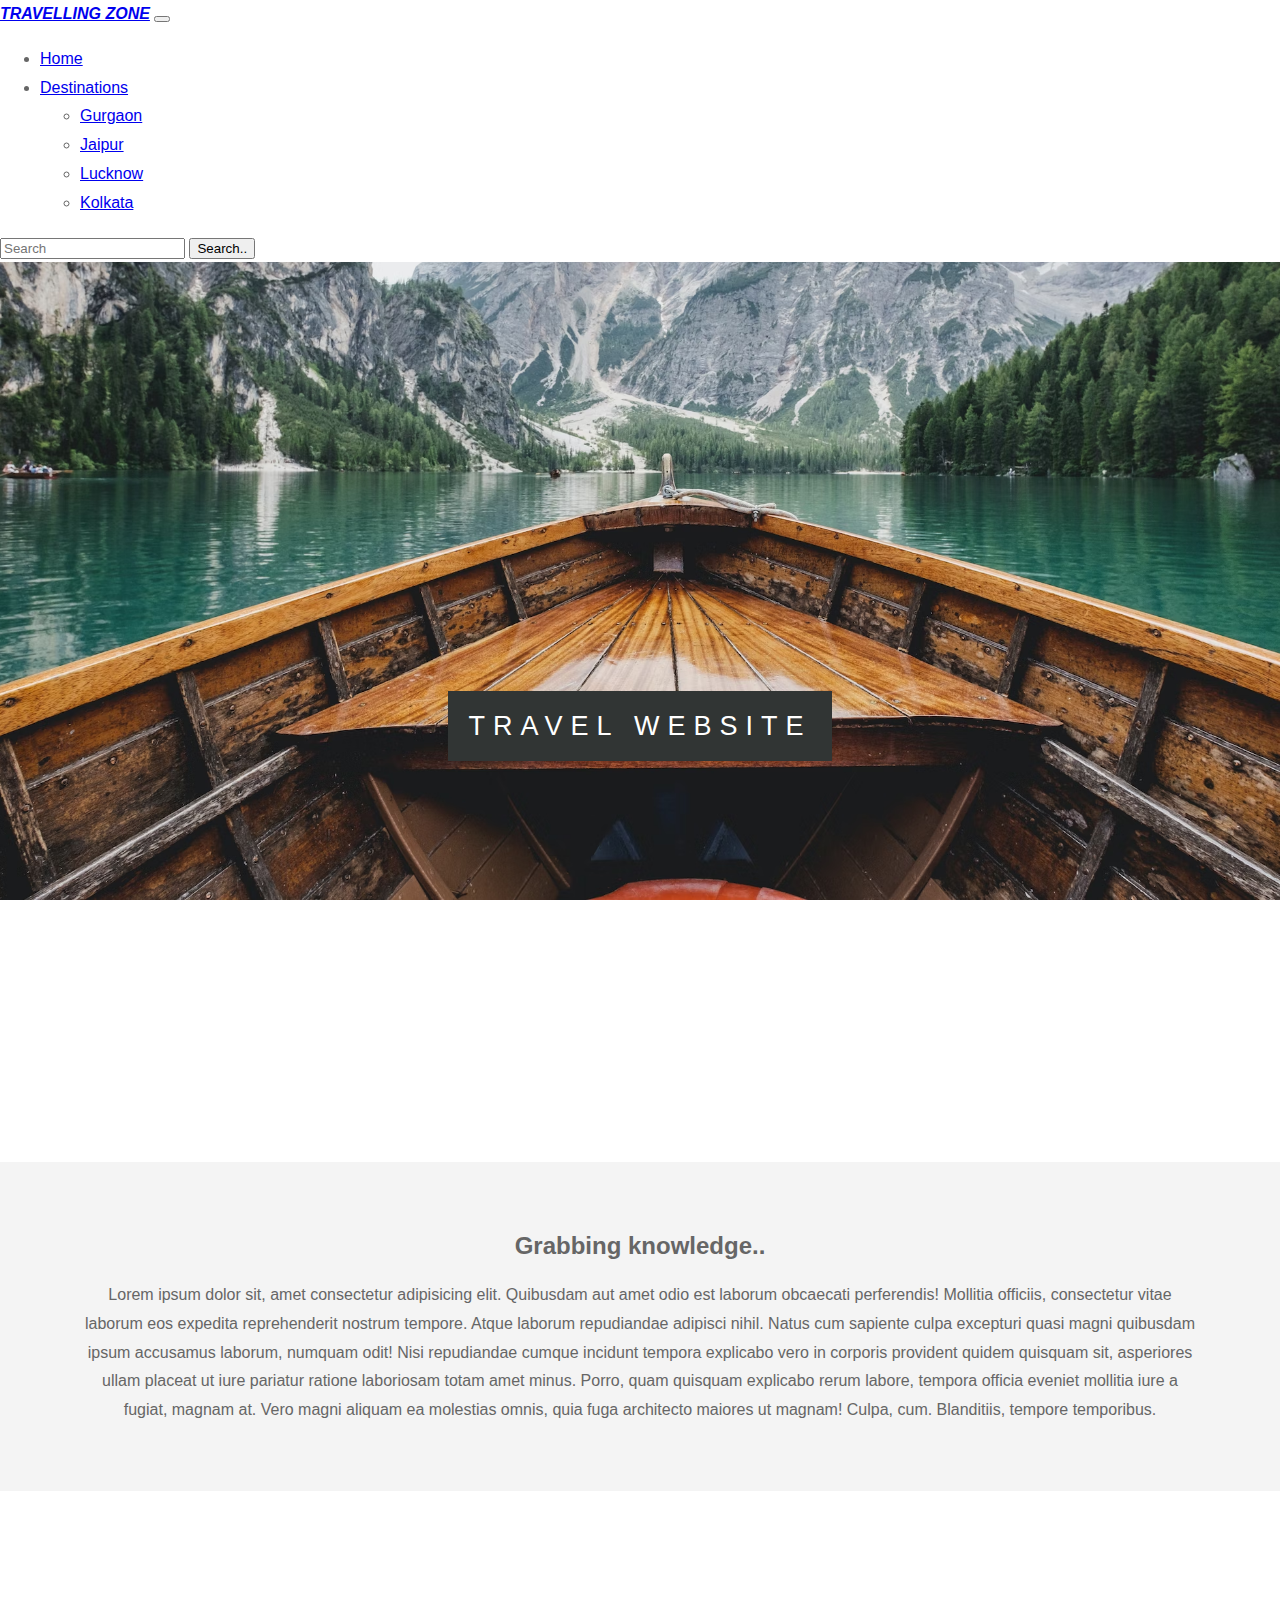
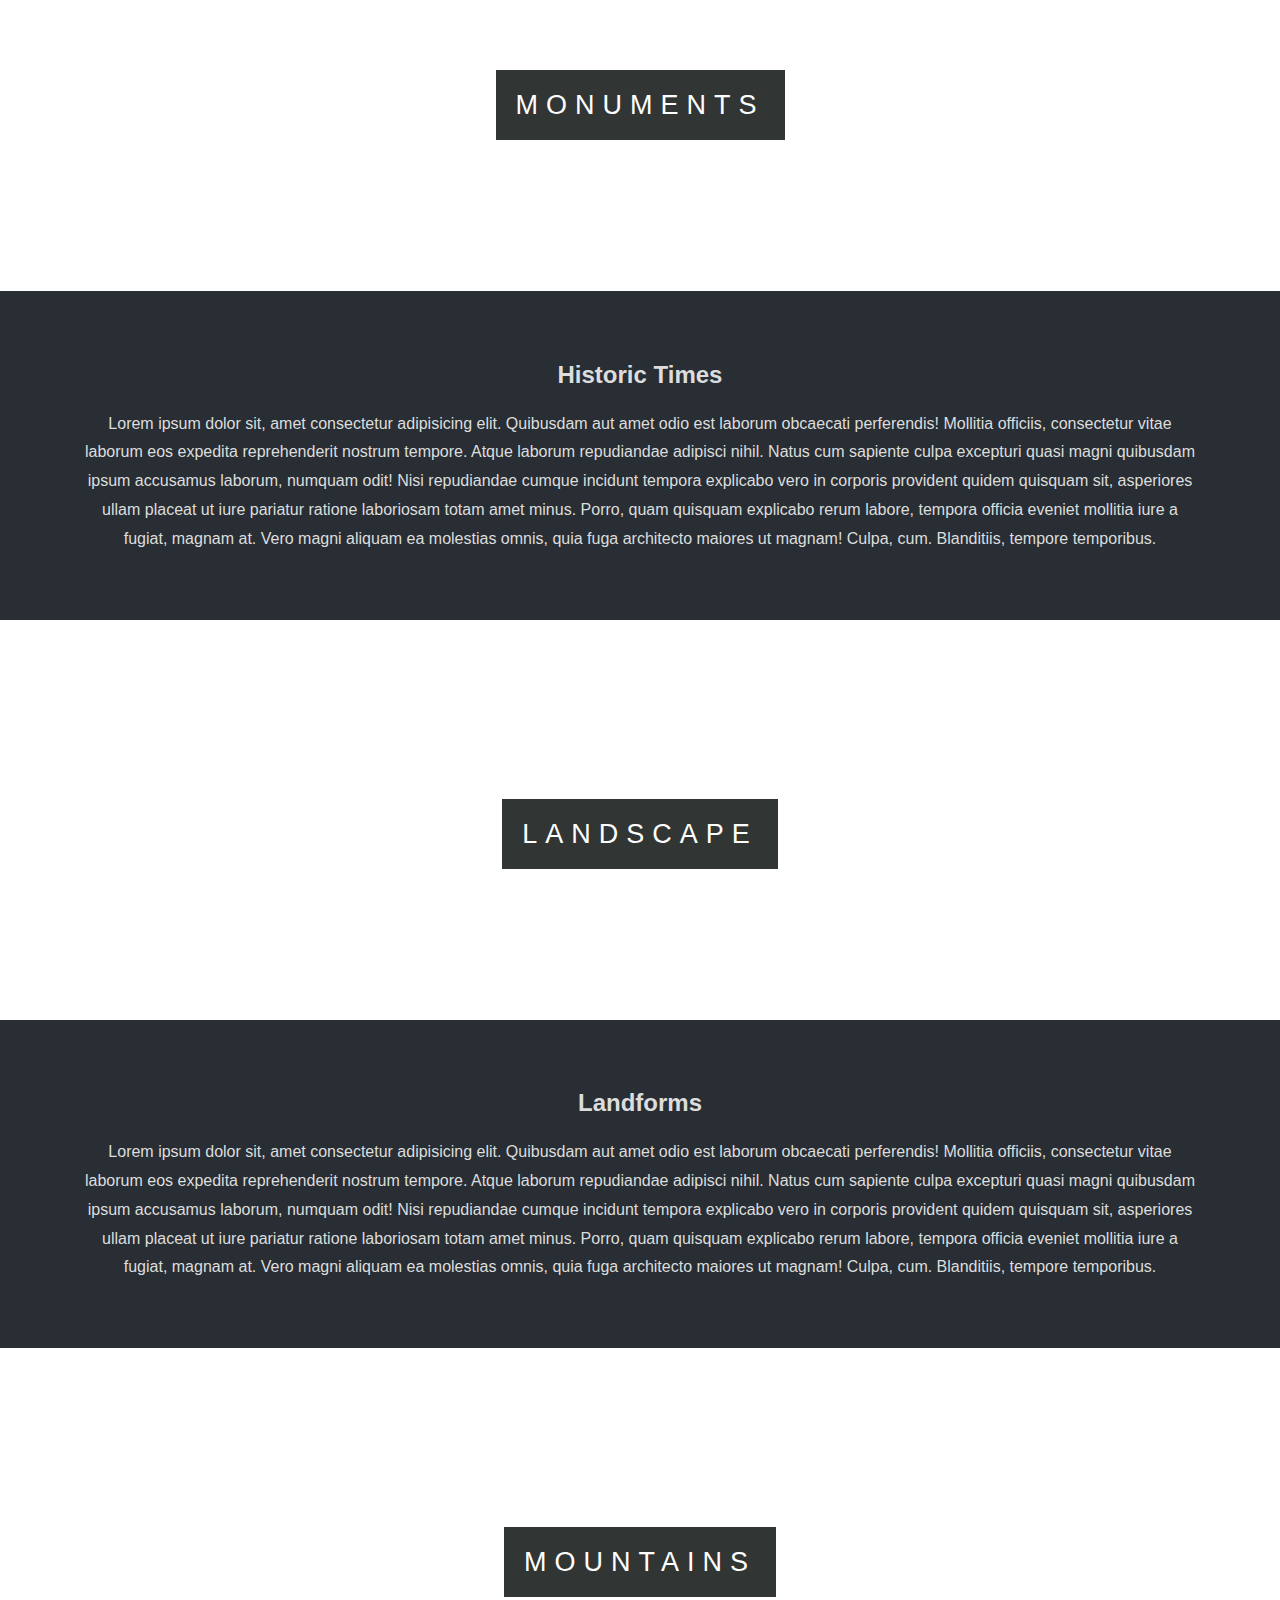
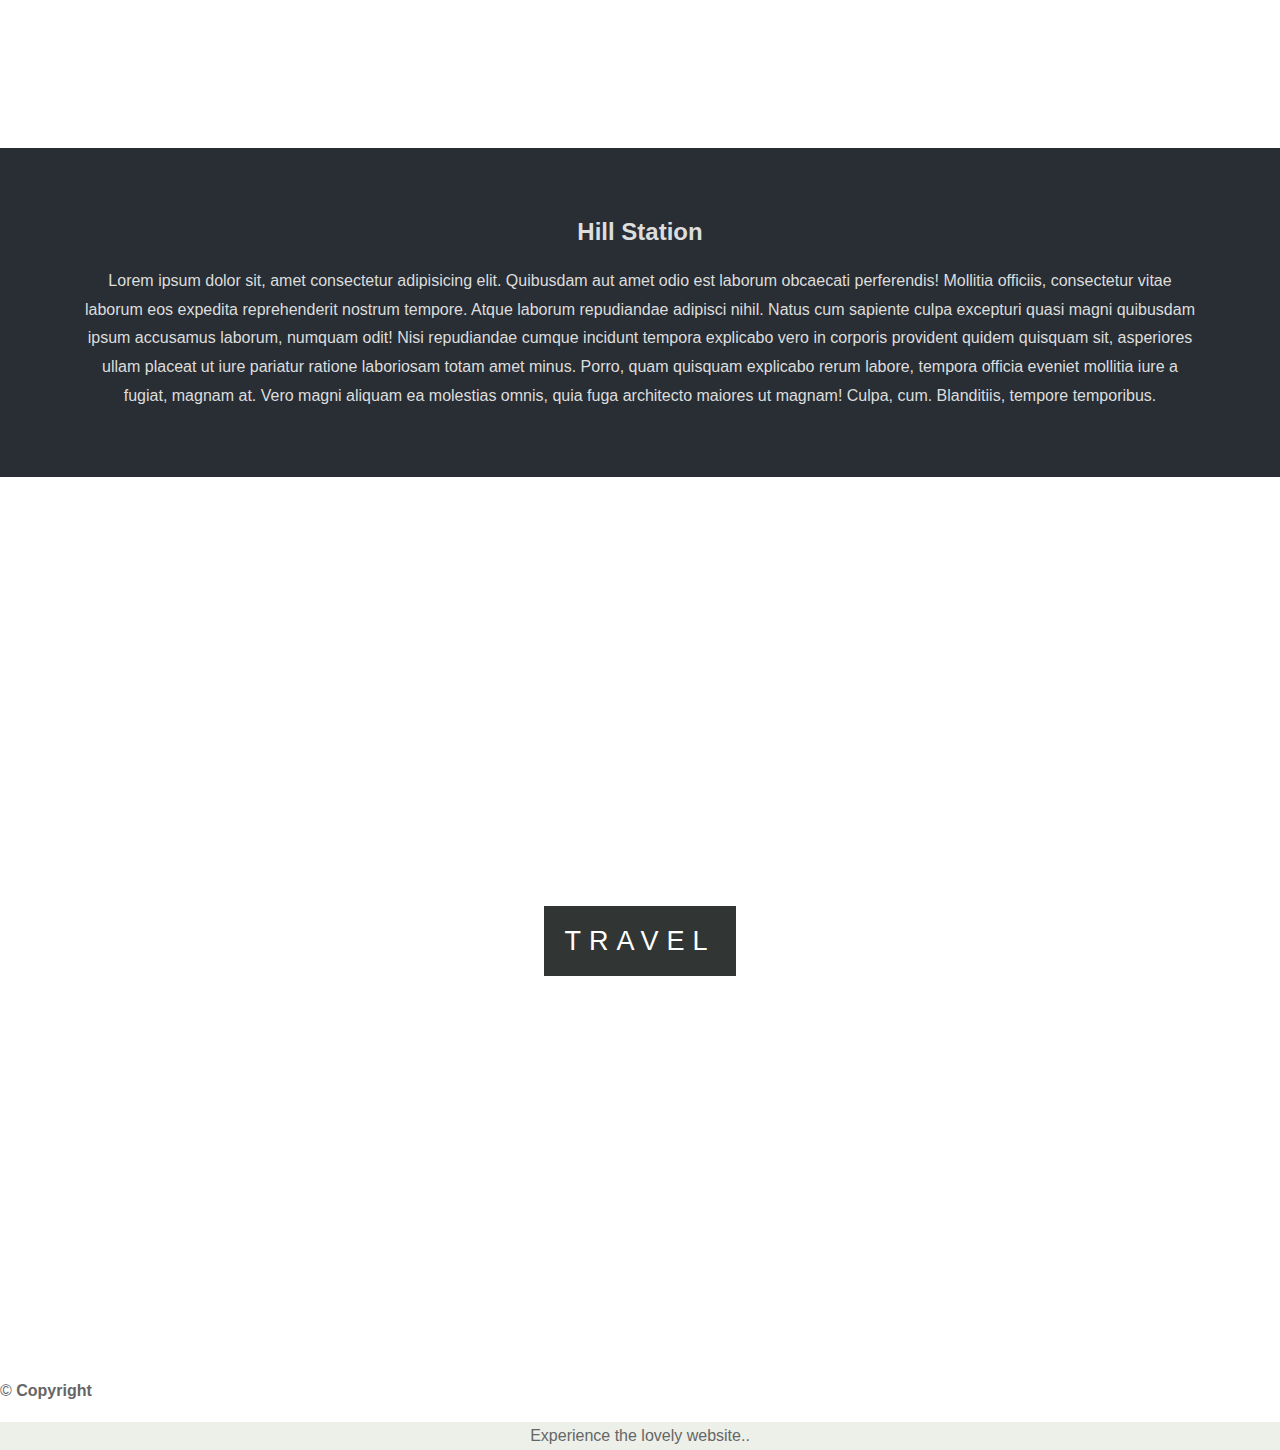
==== index.html @ b6fce72e "Add files via upload" ====
<!DOCTYPE html>
<html lang="en">
  <head>
    <meta charset="UTF-8" />
    <meta http-equiv="X-UA-Compatible" content="IE=edge" />
    <meta name="viewport" content="width=device-width, initial-scale=1.0" />
    <title>Travel-Website</title>
    <link rel="stylesheet" href="style.css" />

    <link href="https://cdn.jsdelivr.net/npm/bootstrap@5.2.2/dist/css/bootstrap.min.css" rel="stylesheet" integrity="sha384-Zenh87qX5JnK2Jl0vWa8Ck2rdkQ2Bzep5IDxbcnCeuOxjzrPF/et3URy9Bv1WTRi" crossorigin="anonymous">
  </head>
  <body>

<!---------------------------navbar-------------->

<nav class="navbar navbar-expand-lg bg-light">
    <div class="container-fluid">
      <a class="navbar-brand ncr" href="#"><b><i>TRAVELLING ZONE</i></b></a>
      <button class="navbar-toggler" type="button" data-bs-toggle="collapse" data-bs-target="#navbarSupportedContent" aria-controls="navbarSupportedContent" aria-expanded="false" aria-label="Toggle navigation">
        <span class="navbar-toggler-icon"></span>
      </button>
      <div class="collapse navbar-collapse" id="navbarSupportedContent">
        <ul class="navbar-nav me-auto mb-2 mb-lg-0">
          <li class="nav-item">
            <a class="nav-link active" aria-current="page" href="#">Home</a>
           
          </li>
          
          <li class="nav-item dropdown">
            <a class="nav-link dropdown-toggle" href="#" role="button" data-bs-toggle="dropdown" aria-expanded="false">
              Destinations
            </a>
            <ul class="dropdown-menu">
              <li><a class="dropdown-item" href="./dest.html">Gurgaon</a></li>
              <li><a class="dropdown-item" href="#">Jaipur</a></li>
              <li><a class="dropdown-item" href="#">Lucknow</a></li>
              <li><a class="dropdown-item" href="#">Kolkata</a></li>
      
            </ul>
          </li>
          
        </ul>
        <form class="d-flex" role="search">
          <input class="form-control me-2" type="search" placeholder="Search" aria-label="Search">
          <button class="btn btn-outline-success" type="submit">Search..</button>
        </form>
      </div>
    </div>
  </nav>



<script src="https://cdn.jsdelivr.net/npm/bootstrap@5.2.2/dist/js/bootstrap.bundle.min.js" integrity="sha384-OERcA2EqjJCMA+/3y+gxIOqMEjwtxJY7qPCqsdltbNJuaOe923+mo//f6V8Qbsw3" crossorigin="anonymous"></script>

<!----------------------------navbar------------->

    
    <section class="pimg1">
      <div class="ptext">
        <span class="textBg">Travel Website</span>
      </div>
    </section>
    <section class="section section-light">
      <h2>Grabbing knowledge..</h2>
      <p>
        Lorem ipsum dolor sit, amet consectetur adipisicing elit. Quibusdam aut
        amet odio est laborum obcaecati perferendis! Mollitia officiis,
        consectetur vitae laborum eos expedita reprehenderit nostrum tempore.
        Atque laborum repudiandae adipisci nihil. Natus cum sapiente culpa
        excepturi quasi magni quibusdam ipsum accusamus laborum, numquam odit!
        Nisi repudiandae cumque incidunt tempora explicabo vero in corporis
        provident quidem quisquam sit, asperiores ullam placeat ut iure pariatur
        ratione laboriosam totam amet minus. Porro, quam quisquam explicabo
        rerum labore, tempora officia eveniet mollitia iure a fugiat, magnam at.
        Vero magni aliquam ea molestias omnis, quia fuga architecto maiores ut
        magnam! Culpa, cum. Blanditiis, tempore temporibus.
      </p>
    </section>
    <section class="pimg2">
      <div class="ptext">
        <span class="textBg">Monuments</span>
      </div>
    </section>
    <section class="section section-dark">
      <h2>Historic Times</h2>
      <p>
        Lorem ipsum dolor sit, amet consectetur adipisicing elit. Quibusdam aut
        amet odio est laborum obcaecati perferendis! Mollitia officiis,
        consectetur vitae laborum eos expedita reprehenderit nostrum tempore.
        Atque laborum repudiandae adipisci nihil. Natus cum sapiente culpa
        excepturi quasi magni quibusdam ipsum accusamus laborum, numquam odit!
        Nisi repudiandae cumque incidunt tempora explicabo vero in corporis
        provident quidem quisquam sit, asperiores ullam placeat ut iure pariatur
        ratione laboriosam totam amet minus. Porro, quam quisquam explicabo
        rerum labore, tempora officia eveniet mollitia iure a fugiat, magnam at.
        Vero magni aliquam ea molestias omnis, quia fuga architecto maiores ut
        magnam! Culpa, cum. Blanditiis, tempore temporibus.
      </p>
    </section>
    <section class="pimg3">
      <div class="ptext">
        <span class="textBg">LANDSCAPE</span>
      </div>
    </section>
    <section class="section section-dark">
      <h2>Landforms</h2>
      <p>
        Lorem ipsum dolor sit, amet consectetur adipisicing elit. Quibusdam aut
        amet odio est laborum obcaecati perferendis! Mollitia officiis,
        consectetur vitae laborum eos expedita reprehenderit nostrum tempore.
        Atque laborum repudiandae adipisci nihil. Natus cum sapiente culpa
        excepturi quasi magni quibusdam ipsum accusamus laborum, numquam odit!
        Nisi repudiandae cumque incidunt tempora explicabo vero in corporis
        provident quidem quisquam sit, asperiores ullam placeat ut iure pariatur
        ratione laboriosam totam amet minus. Porro, quam quisquam explicabo
        rerum labore, tempora officia eveniet mollitia iure a fugiat, magnam at.
        Vero magni aliquam ea molestias omnis, quia fuga architecto maiores ut
        magnam! Culpa, cum. Blanditiis, tempore temporibus.
      </p>
    </section>

    <section class="pimg4">
        <div class="ptext">
          <span class="textBg">Mountains</span>
        </div>
      </section>

      <section class="section section-dark">
        <h2>Hill Station</h2>
        <p>
          Lorem ipsum dolor sit, amet consectetur adipisicing elit. Quibusdam aut
          amet odio est laborum obcaecati perferendis! Mollitia officiis,
          consectetur vitae laborum eos expedita reprehenderit nostrum tempore.
          Atque laborum repudiandae adipisci nihil. Natus cum sapiente culpa
          excepturi quasi magni quibusdam ipsum accusamus laborum, numquam odit!
          Nisi repudiandae cumque incidunt tempora explicabo vero in corporis
          provident quidem quisquam sit, asperiores ullam placeat ut iure pariatur
          ratione laboriosam totam amet minus. Porro, quam quisquam explicabo
          rerum labore, tempora officia eveniet mollitia iure a fugiat, magnam at.
          Vero magni aliquam ea molestias omnis, quia fuga architecto maiores ut
          magnam! Culpa, cum. Blanditiis, tempore temporibus.
        </p>
      </section>



    <section class="pimg1">
      <div class="ptext">
        <span class="textBg baarish">TRAVEL</span>
      </div>
    </section>


    <!-------------------------footer------------>

    <div class="card">
        <div class="card-header">
          &copy; <b>Copyright</b>
        </div>
        <div class="card-body anushka aryan">
          <blockquote class="blockquote mb-0">
            <p>Experience the lovely website..</p>
           
          </blockquote>
        </div>
      </div>



 

  </body>
</html>
---- style.css ----
html,
body {
  height: 100%;
  margin: 0;
  font-size: 16px;
  font-family: "Lato", sans-serif;
  font-weight: 400;
  line-height: 1.8em;
  color: #666;
}
.pimg1 {
  background-image: url(./photo-1476514525535-07fb3b4ae5f1.avif);
  min-height: 100%;
}
.pimg2 {
  background-image: url(./22C2F1FC-E71D-4741-AE11-F1671D5BB66D.jpeg);
  min-height: 400px;
}
.pimg3 {
    background-image: url(./photo-1502481851512-e9e2529bfbf9.avif);
    min-height: 400px;
}
.pimg4 {
  background-image: url(./mount.avif);
  min-height: 400px;
}
.pimg1,
.pimg2,
.pimg3,
.pimg4 {
  position: relative;
  background-position: center;
  background-size: cover;
  background-repeat: no-repeat;
  background-attachment: fixed;
}

.ptext {
  position: absolute;
  top: 50%;
  width: 100%;
  text-align: center;
  color: black;
  font-size: 27px;
  letter-spacing: 8px;
  text-transform: uppercase;
}
.textBg {
  background: #313534;
  color: #fff;
  padding: 20px;
}

.section {
  padding: 50px 80px;
  text-align: center;
}
.section-light {
  background-color: #f4f4f4;
  color: #666;
}
.section-dark {
  background-color: #282e34;
  color: #ddd;
}

.baarish:hover{
    transform: scale(1.3);
    transition: 0.7s;

}

nav
{
   background-color: transparent;
}

.ncr:hover{
    border-bottom: rgb(161, 9, 9) 2px solid;
}

.anushka{
    text-align: center;
}

.aryan{
    background-color: #ecf0e9;
}

.samsung{
  margin-top:13%;
}

.decathlon{
  margin-top: 10%;
  margin-left: 10%;
}

.milton{
  text-align: center;
  padding-top:10px;
  text-decoration-color: #ddd;
}

.amrolite{
  background-image: url(./photo-1502481851512-e9e2529bfbf9.avif);
  background-size: cover;
  background-repeat: no-repeat;
}

.decathlon:hover{
  transform:scale(1.11);
  cursor: pointer;
  transition: all 0.9s;
  
}
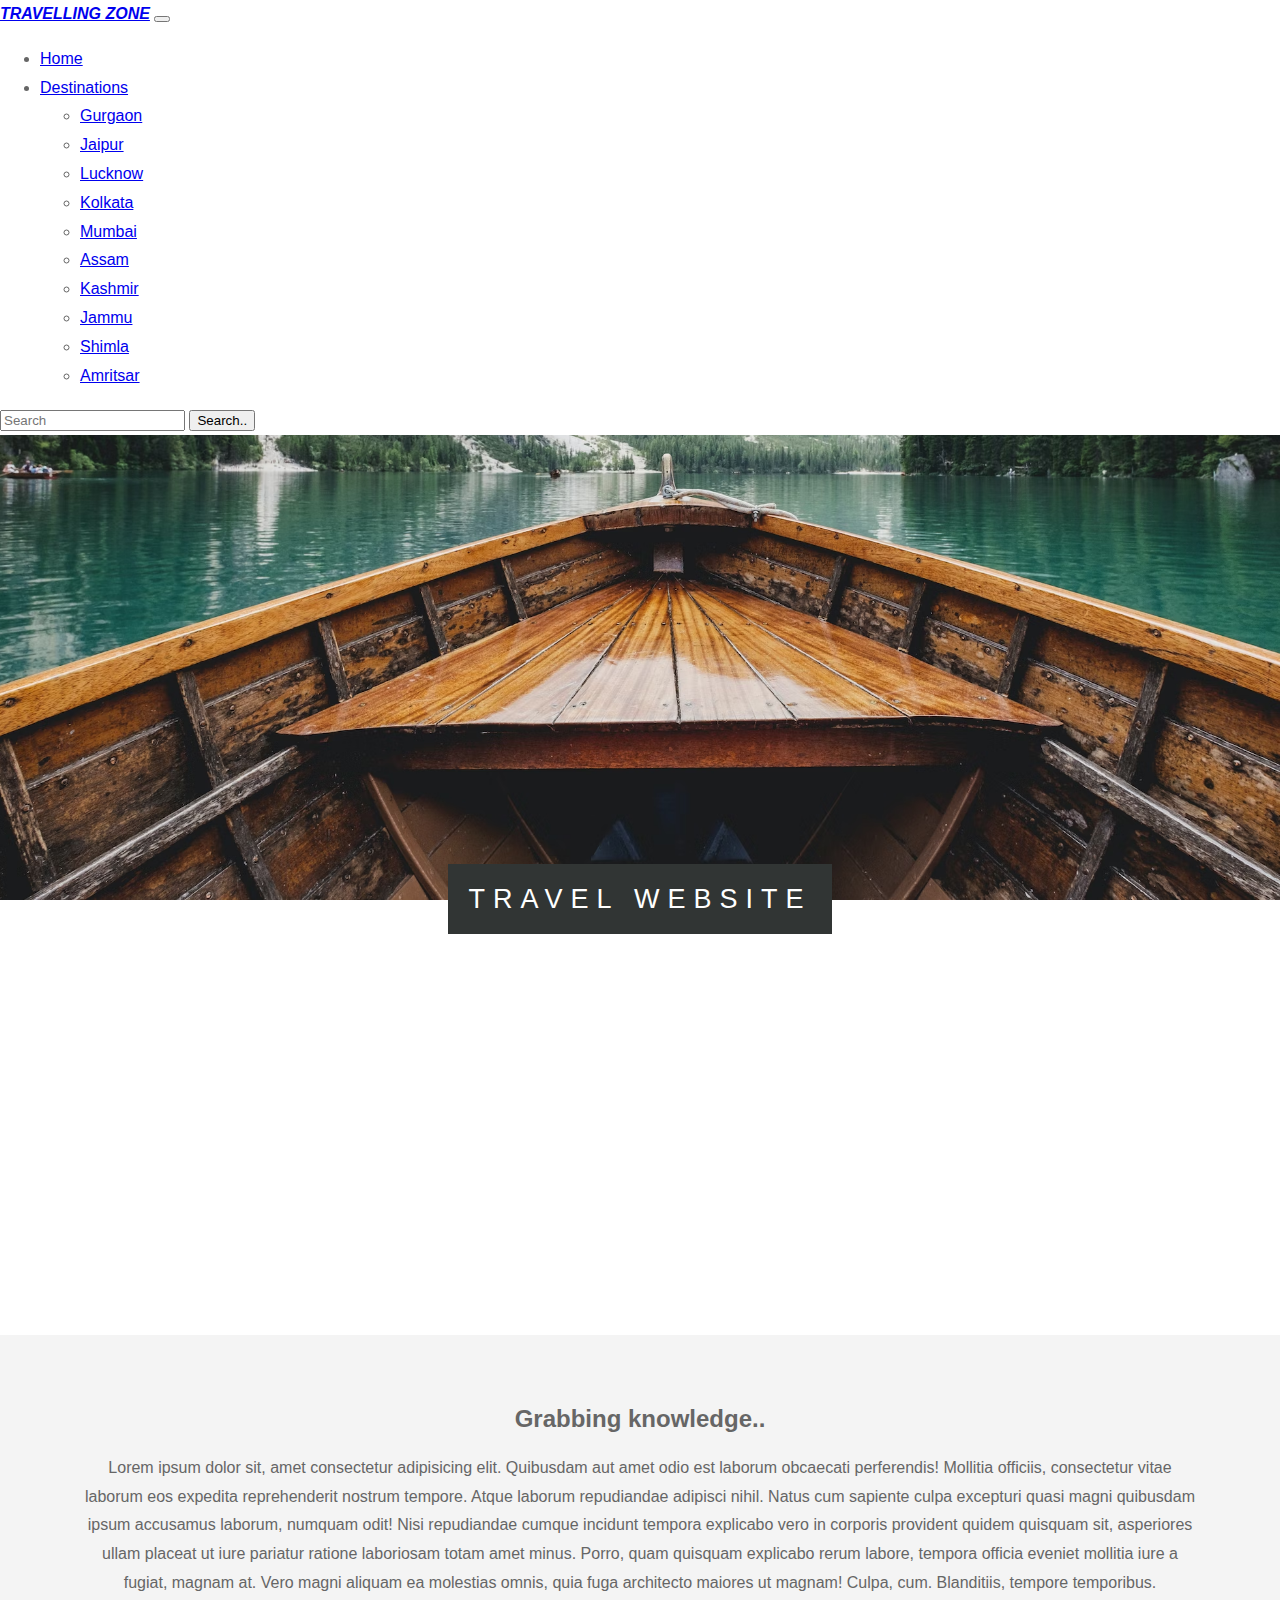
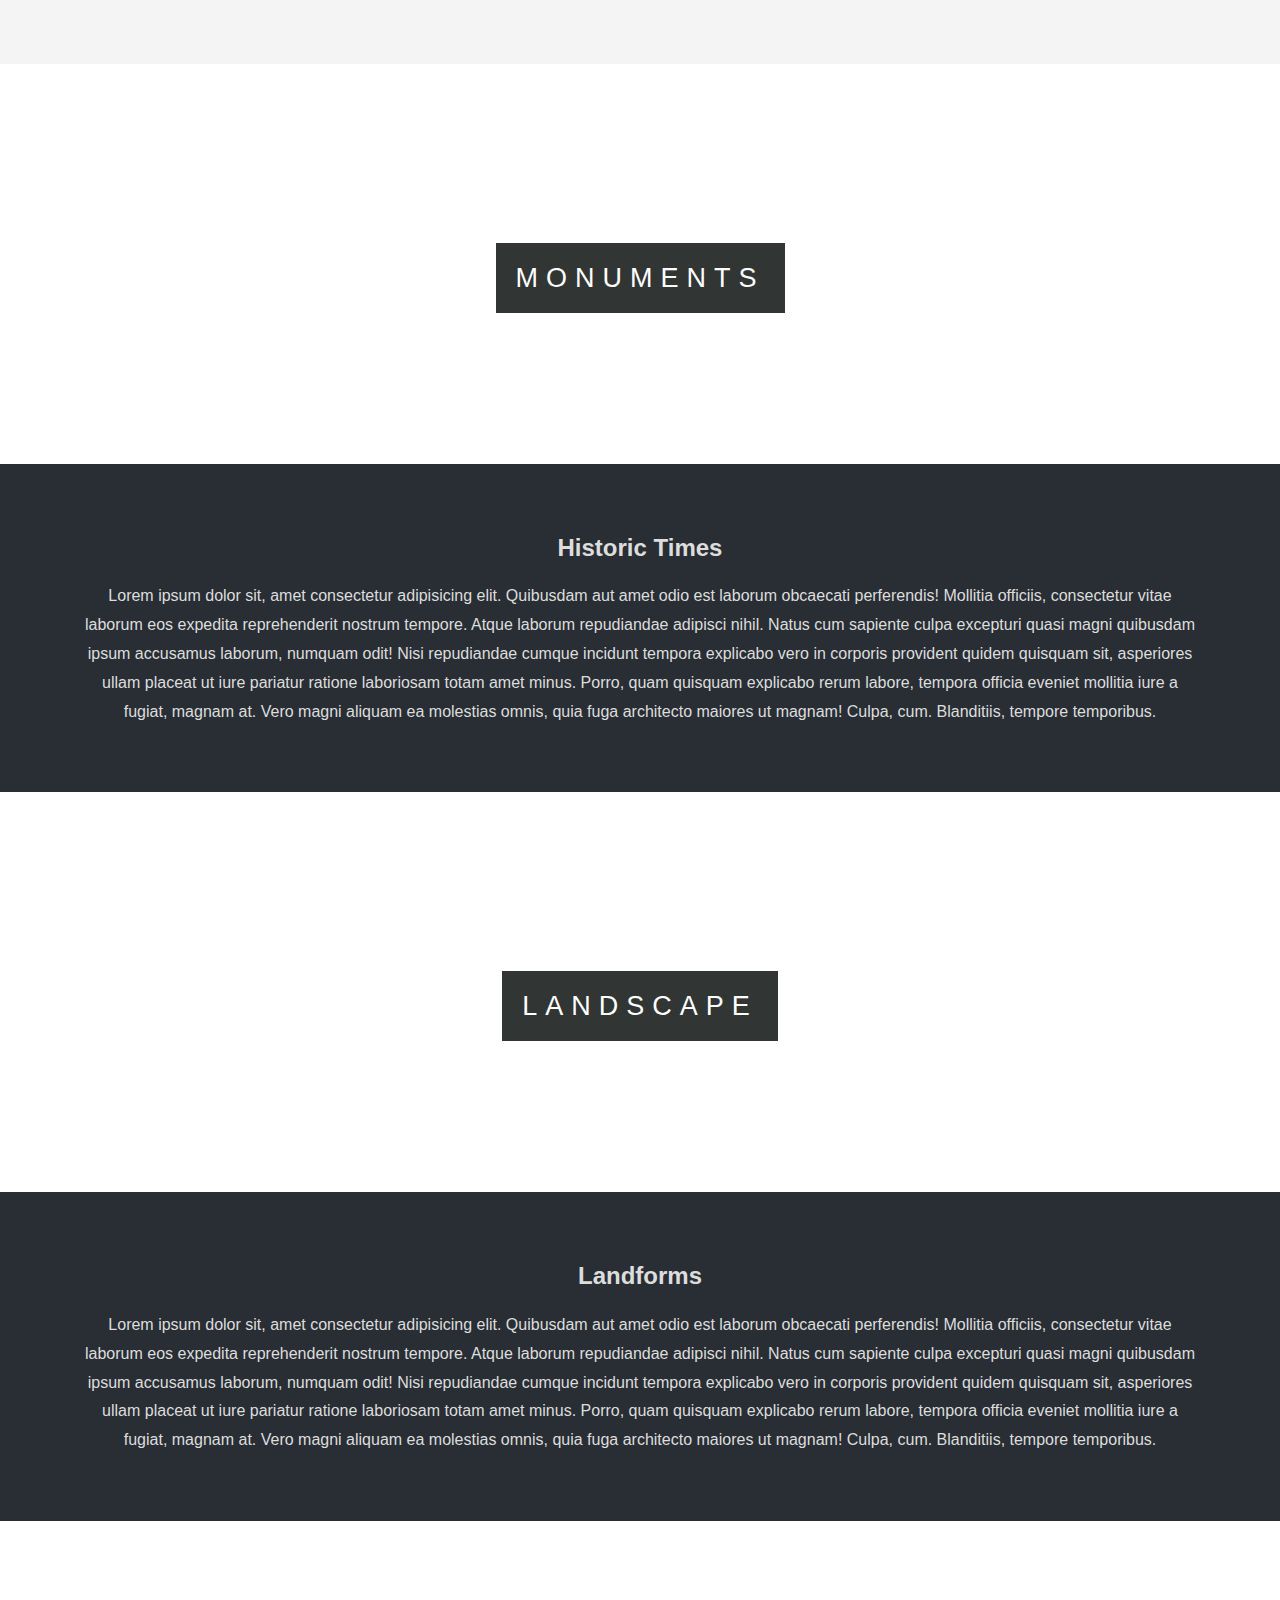
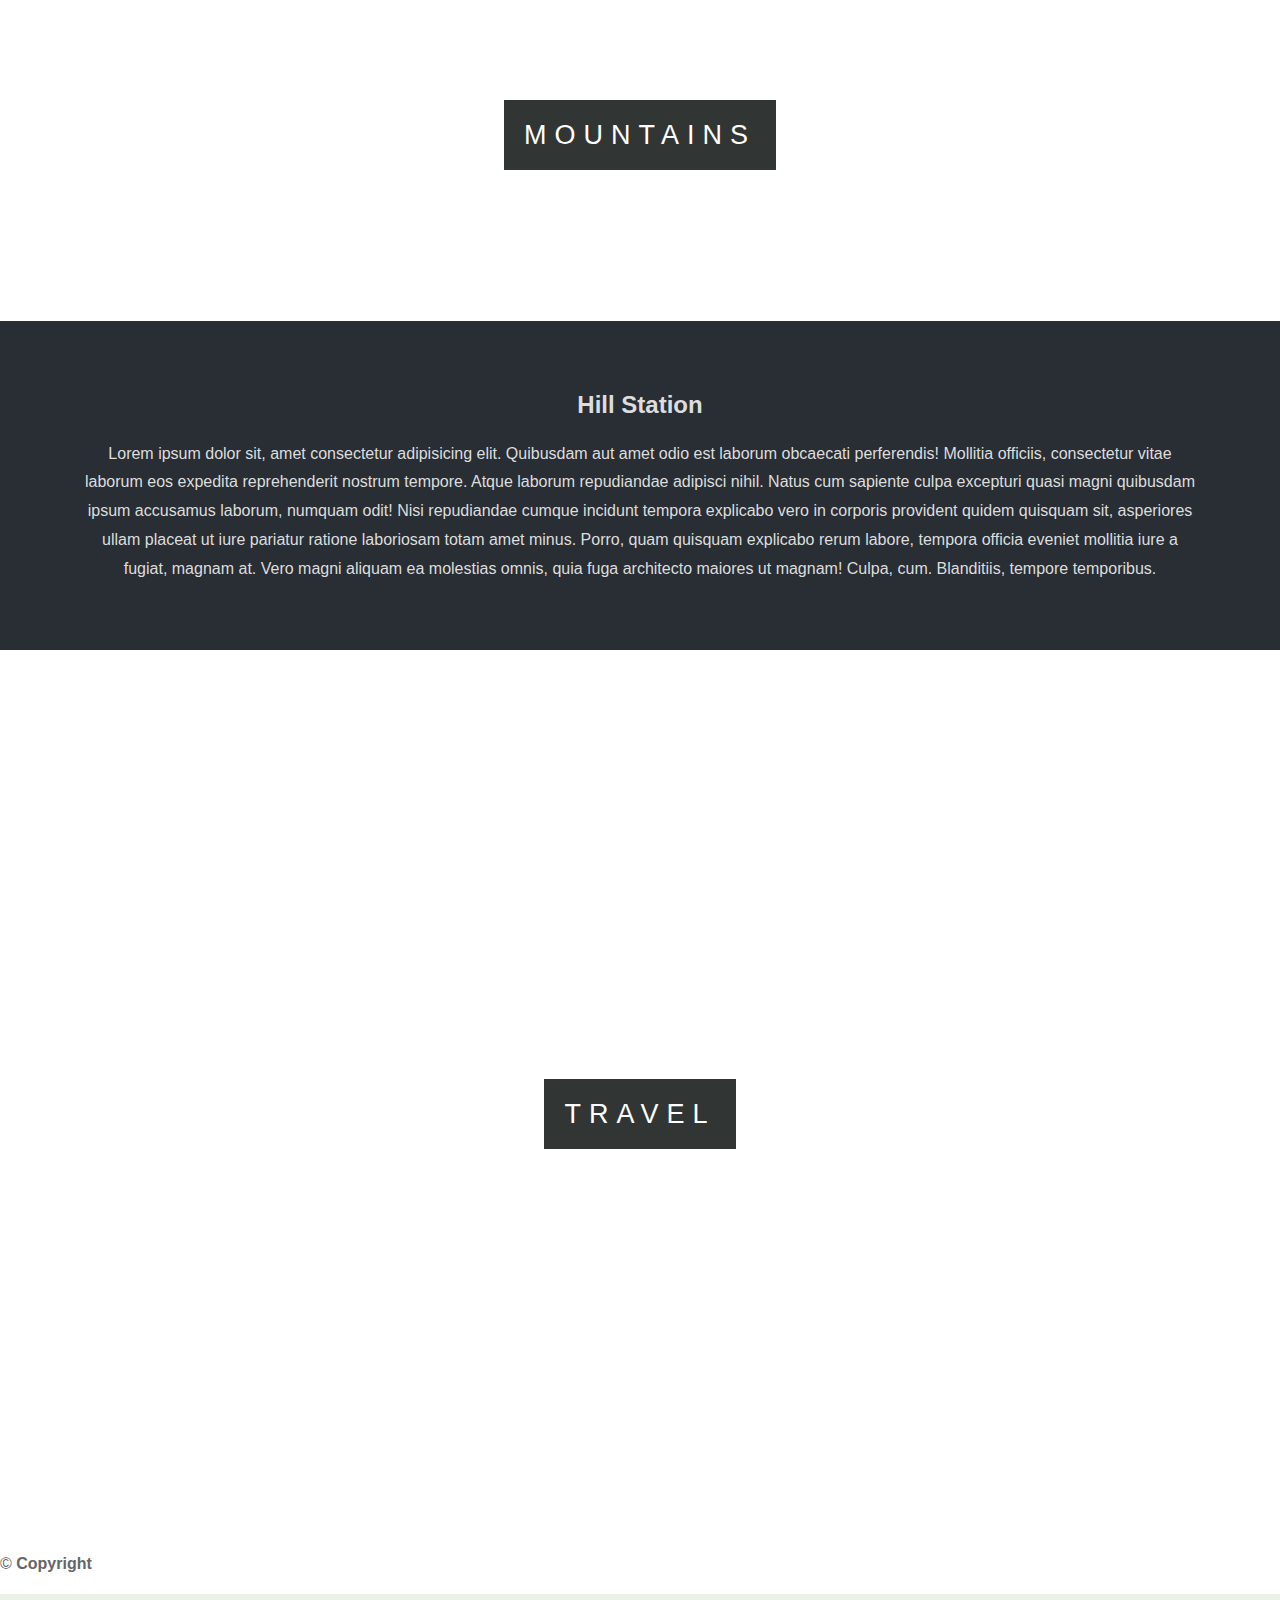
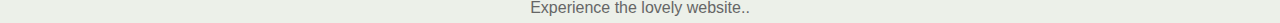
==== commit fab9240d: "Update index.html" ====
--- a/index.html
+++ b/index.html
@@ -35,6 +35,12 @@
               <li><a class="dropdown-item" href="#">Jaipur</a></li>
               <li><a class="dropdown-item" href="#">Lucknow</a></li>
               <li><a class="dropdown-item" href="#">Kolkata</a></li>
+              <li><a class="dropdown-item" href="#">Mumbai</a></li>
+              <li><a class="dropdown-item" href="#">Assam</a></li>
+              <li><a class="dropdown-item" href="#">Kashmir</a></li>
+              <li><a class="dropdown-item" href="#">Jammu</a></li>
+              <li><a class="dropdown-item" href="#">Shimla</a></li>
+              <li><a class="dropdown-item" href="#">Amritsar</a></li>
       
             </ul>
           </li>
@@ -170,4 +176,4 @@
  
 
   </body>
-</html>+</html>
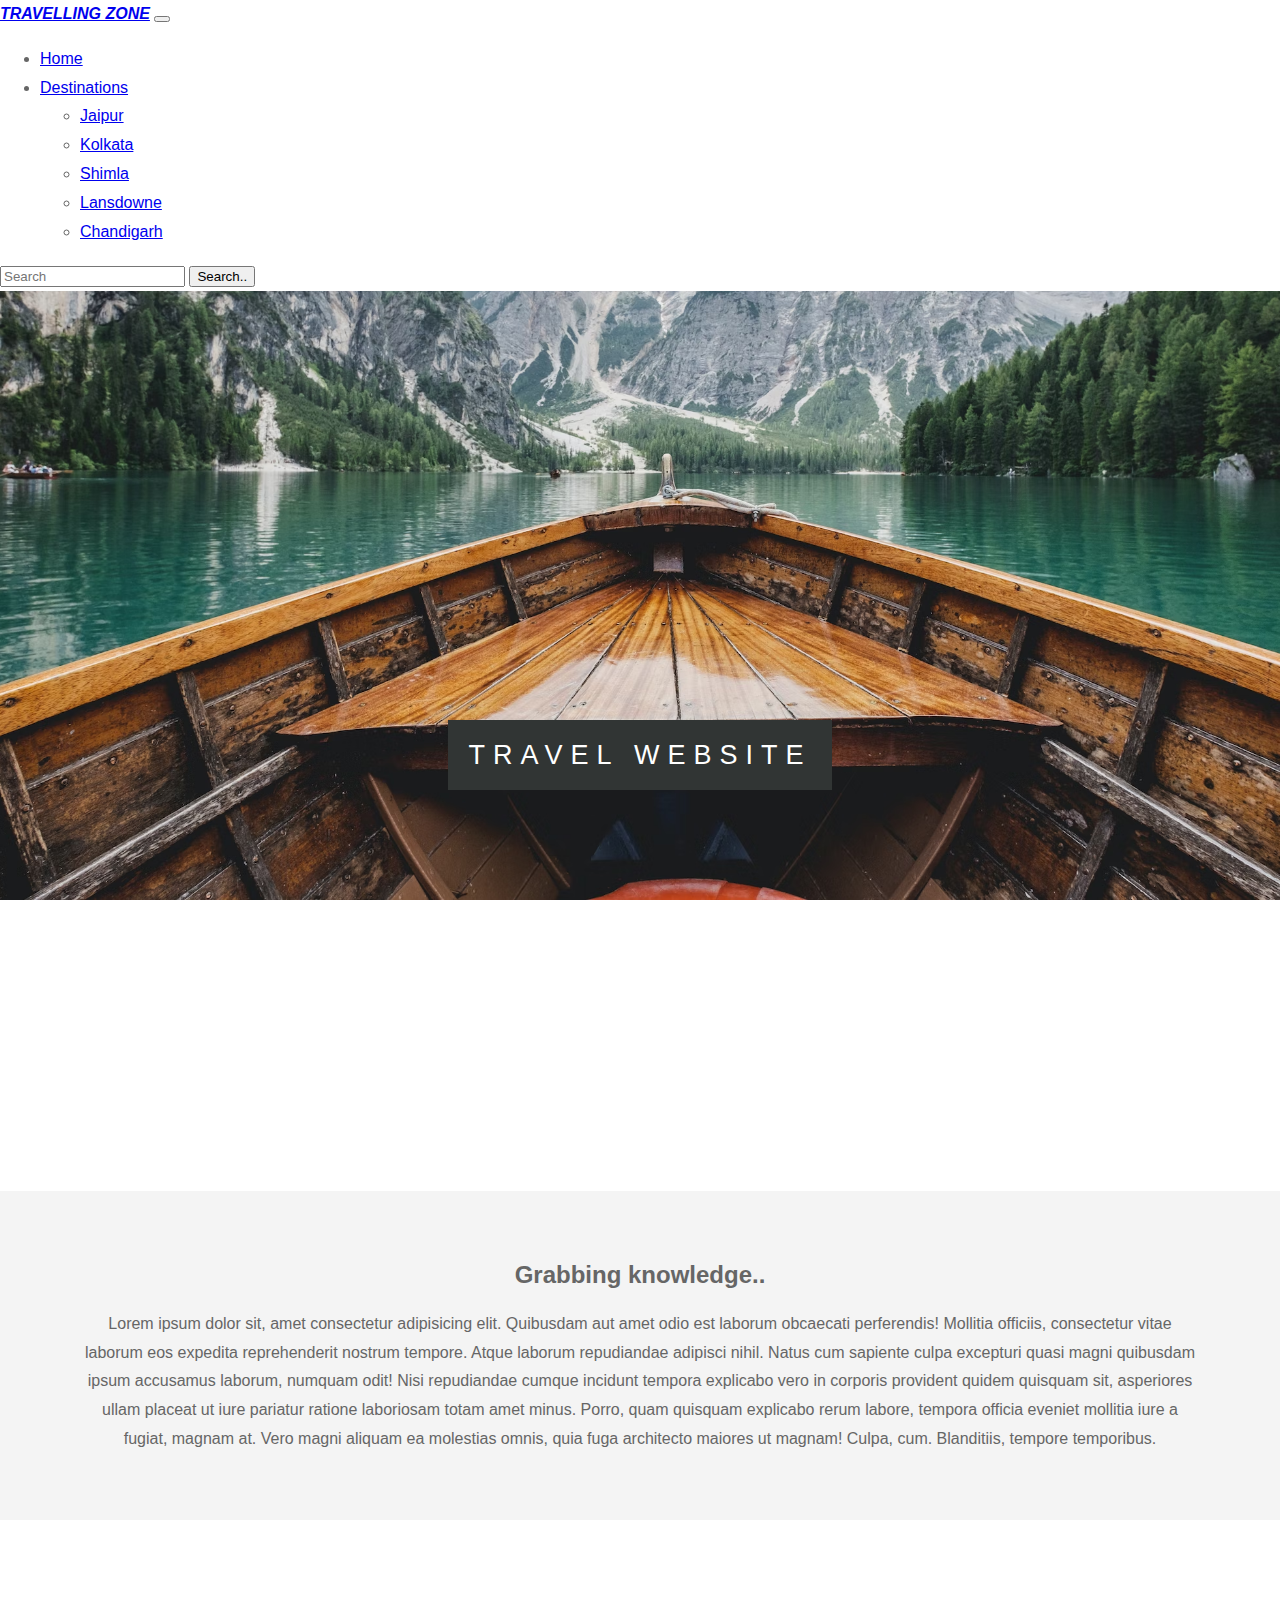
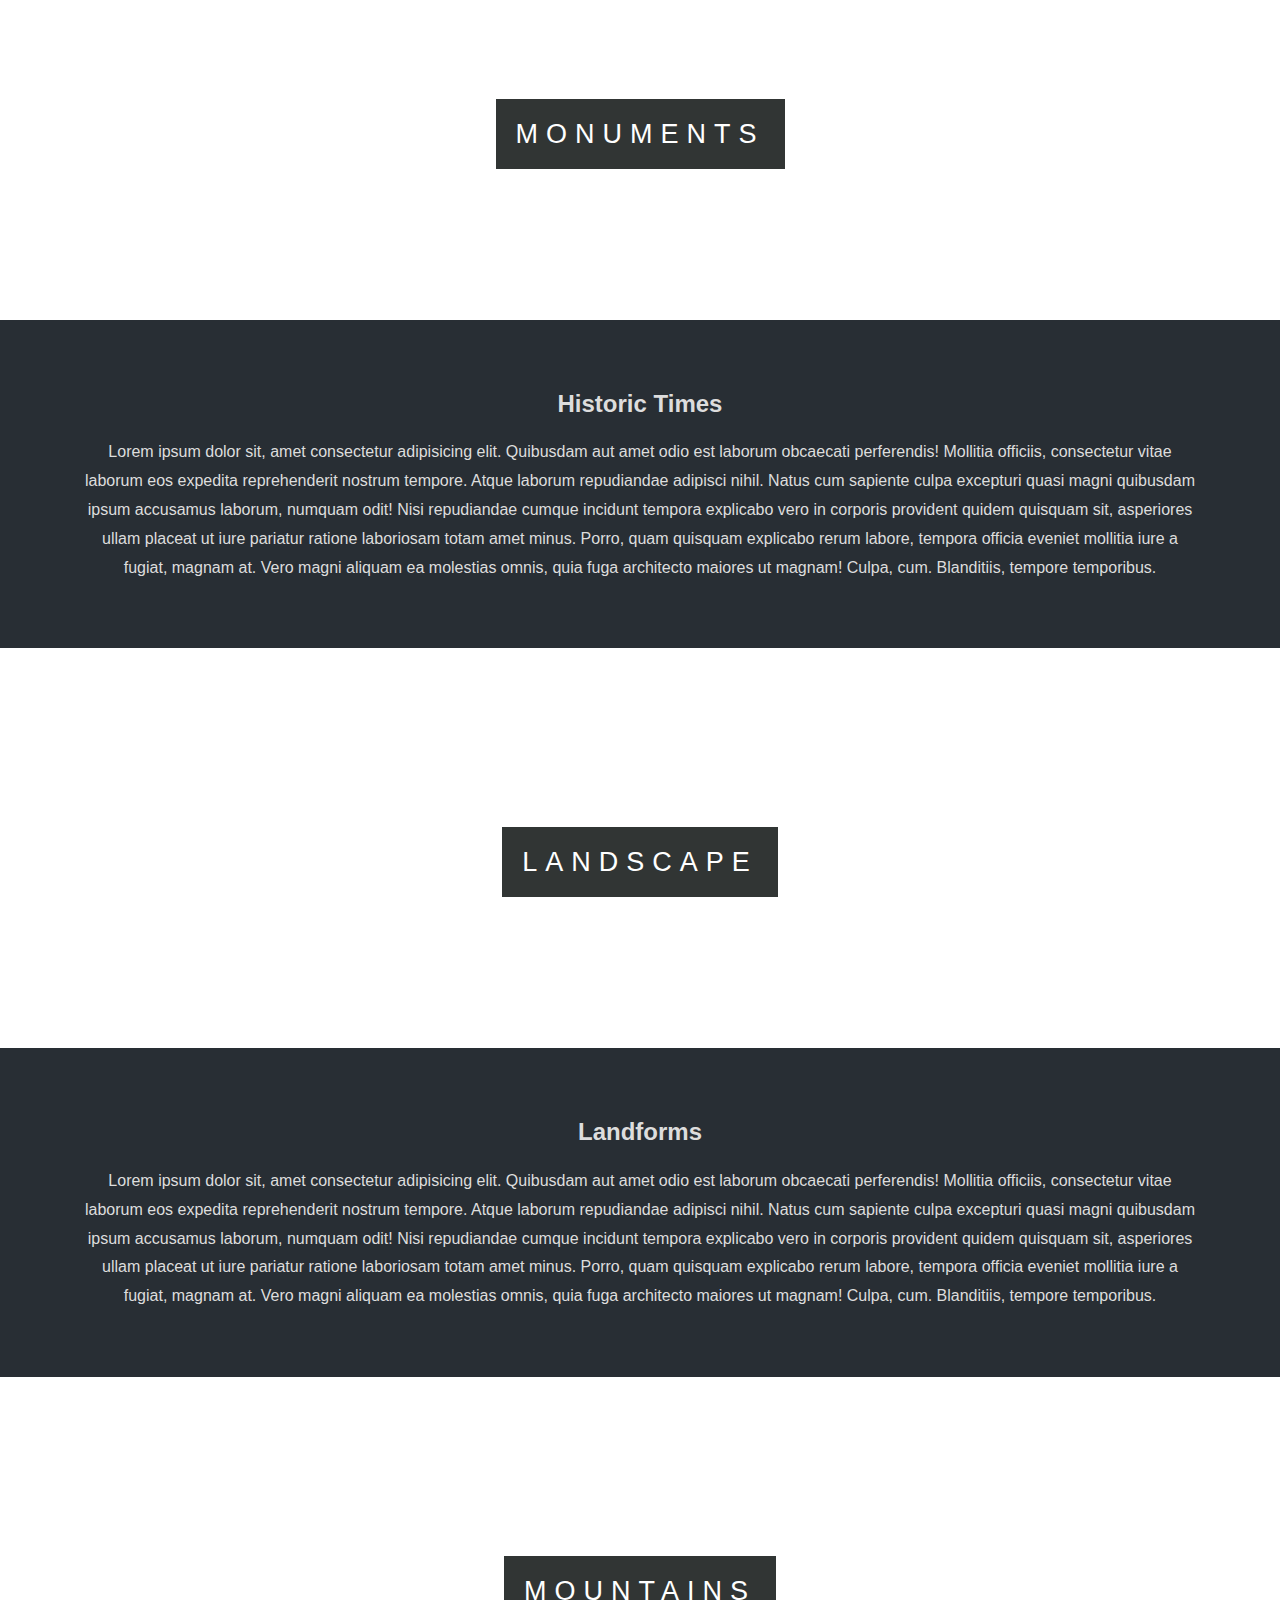
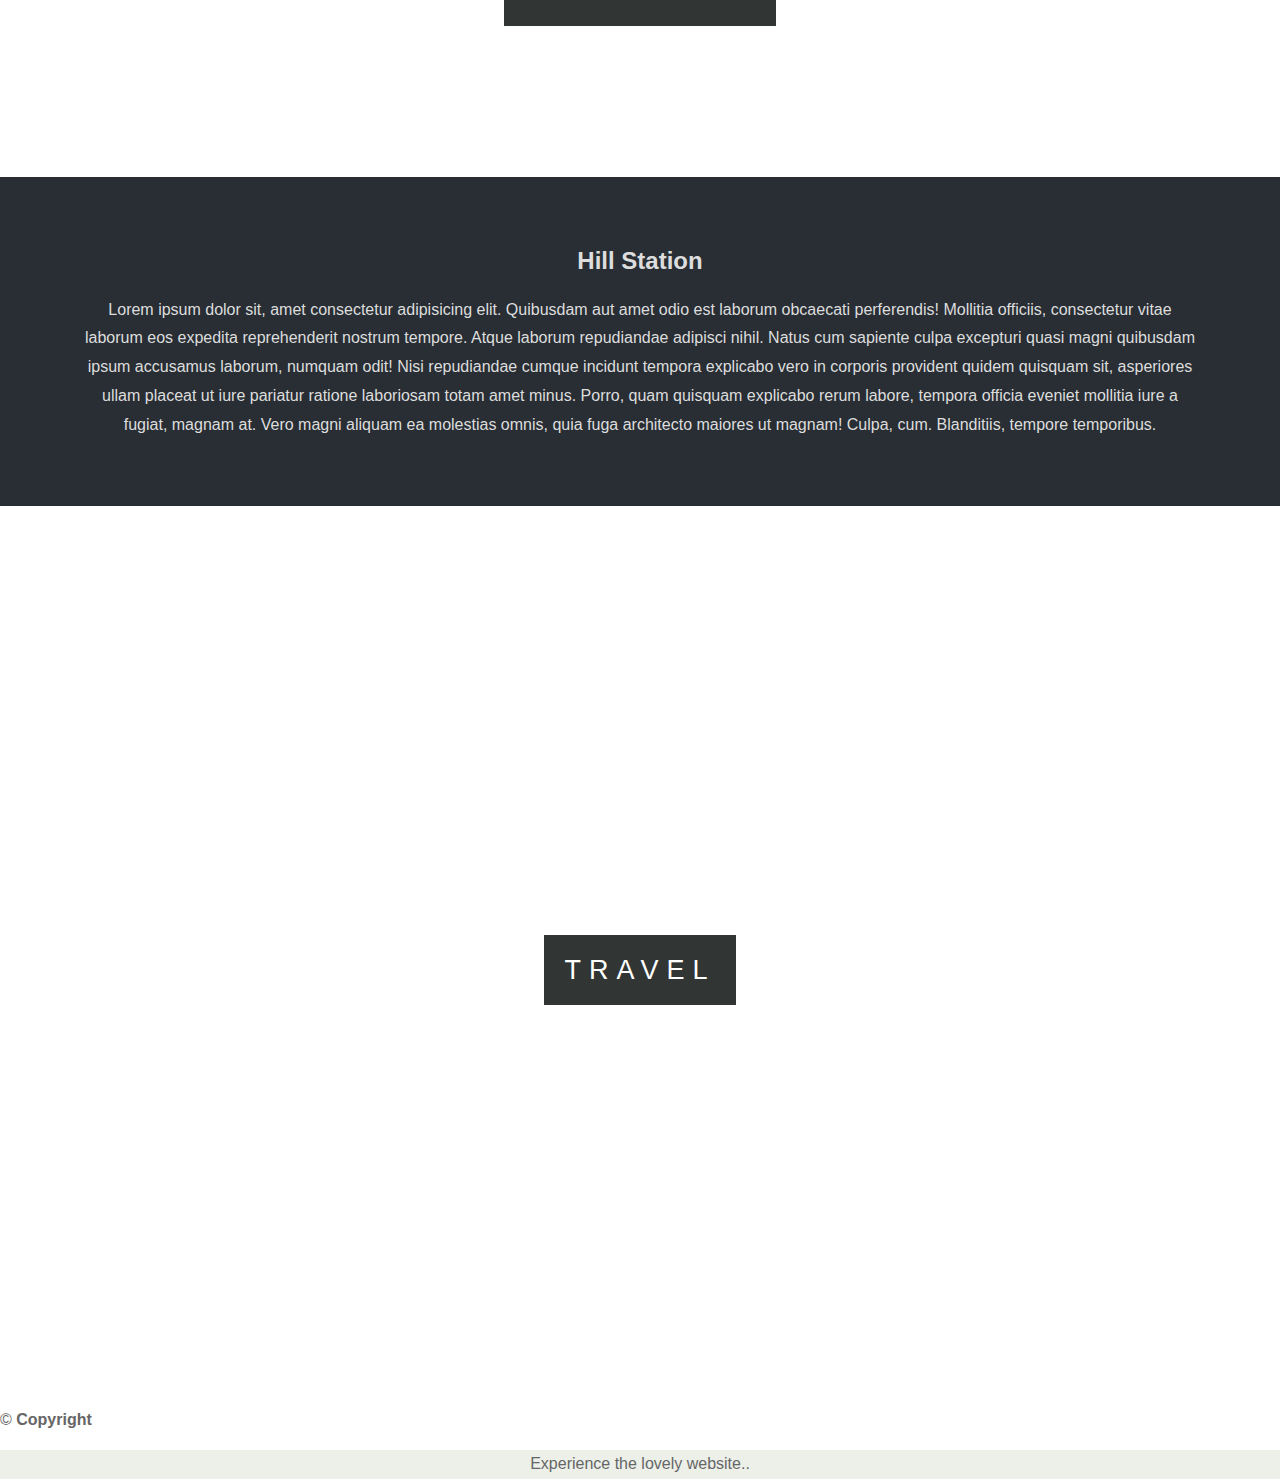
==== commit 6ab73676: "Update index.html" ====
--- a/index.html
+++ b/index.html
@@ -31,16 +31,14 @@
               Destinations
             </a>
             <ul class="dropdown-menu">
-              <li><a class="dropdown-item" href="./dest.html">Gurgaon</a></li>
+             
               <li><a class="dropdown-item" href="#">Jaipur</a></li>
-              <li><a class="dropdown-item" href="#">Lucknow</a></li>
+             
               <li><a class="dropdown-item" href="#">Kolkata</a></li>
-              <li><a class="dropdown-item" href="#">Mumbai</a></li>
-              <li><a class="dropdown-item" href="#">Assam</a></li>
-              <li><a class="dropdown-item" href="#">Kashmir</a></li>
-              <li><a class="dropdown-item" href="#">Jammu</a></li>
+              
               <li><a class="dropdown-item" href="#">Shimla</a></li>
-              <li><a class="dropdown-item" href="#">Amritsar</a></li>
+              <li><a class="dropdown-item" href="#">Lansdowne</a></li>
+              <li><a class="dropdown-item" href="#">Chandigarh</a></li>
       
             </ul>
           </li>
